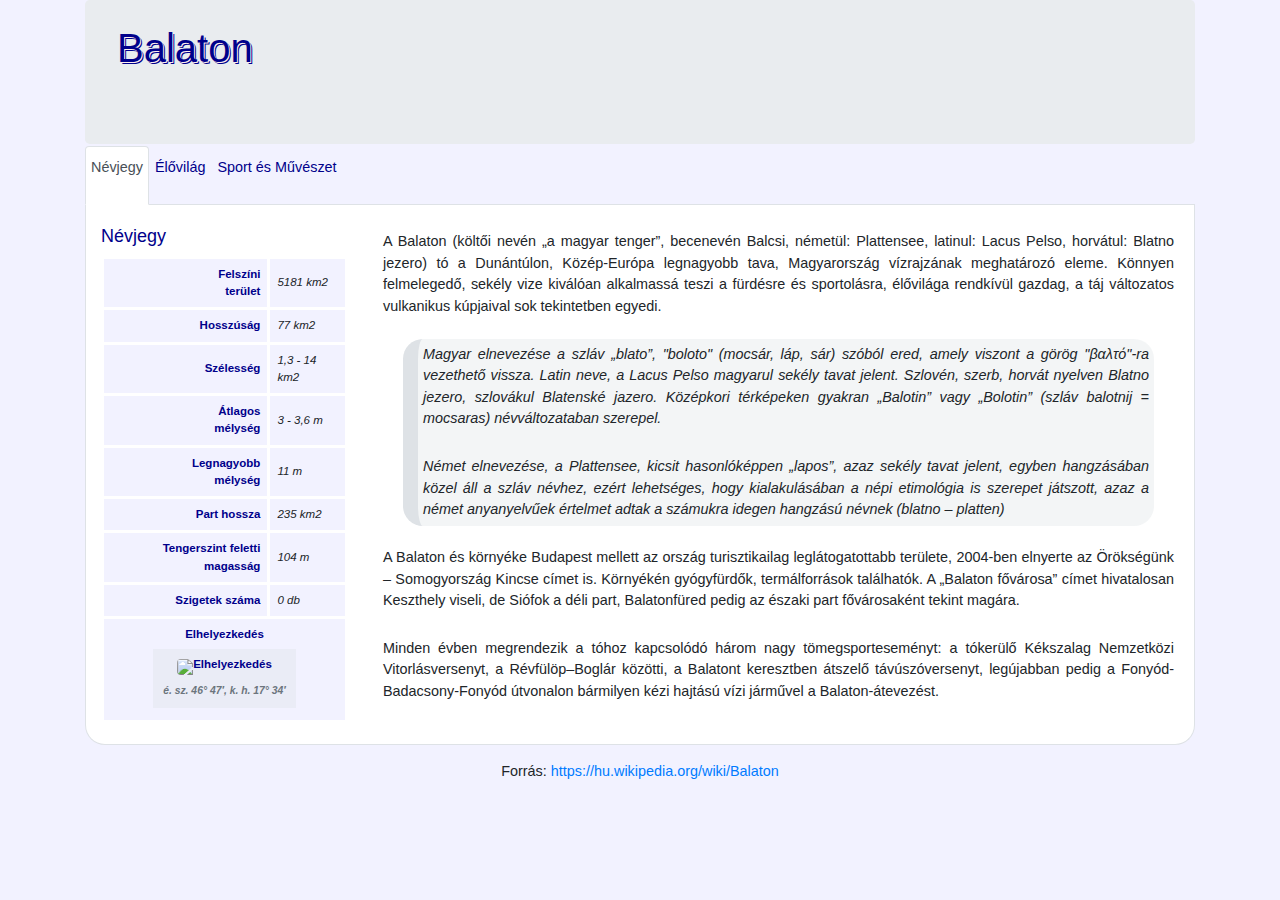
==== balaton_forras/balaton.html @ aaea2e2a "kozepe fele" ====
﻿<!DOCTYPE html>
<html lang="hu">
<head>
  <meta charset="UTF-8" >
  <meta name="viewport" content="width=device-width, initial-scale=1">
  <link rel="stylesheet" href="bootstrap.min.css">
  <script src="jquery.min.js"></script>
  <script src="popper.min.js"></script>
  <script src="bootstrap.min.js"></script>
  <link rel="stylesheet" href="balaton.css">
  <link rel="stylesheet" href="balaton.js">

</head>
<body>

<div class="container">
  <div id="fej" class="jumbotron">
    <h1>Balaton</h1>
  </div>

  <!-- Nav tabs -->
  <ul class="nav nav-tabs" role="tablist">
    <li class="nav-item">
      <a class="nav-link active menu" data-toggle="tab" href="#home">Névjegy</a>
    </li>
    <li class="nav-item">
      <a class="nav-link menu" data-toggle="tab" href="#menu1">Élővilág</a>
    </li>
    <li class="nav-item">
      <a class="nav-link menu" data-toggle="tab" href="#menu2" >Sport és Művészet</a>
    </li>
    
    
  </ul>

  <!-- Tab panes -->
  <div class="tab-content">
    <div id="home" class="container tab-pane active"><br>
      <div class="row">
          <div class="col-md-4 col-xl-3">
                <h2>Névjegy</h2>
                <table>
                    <tr>
                        <td>Felszíni<br>terület</td>
                        <td>5181 km2</td>
                    </tr>
                    <blockquote>
                    <tr>
                        <td>Hosszúság</td>
                        <td>77 km2</td>
                    </tr>
                    </blockquote>
                    <tr>
                        <td>Szélesség</td>
                        <td>1,3 - 14 km2</td>
                    </tr>
                    <tr>
                        <td>Átlagos<br>mélység</td>
                        <td>3 - 3,6 m</td>
                    </tr>
                    <tr>
                        <td>Legnagyobb<br>mélység</td>
                        <td>11 m</td>
                    </tr>
                    <tr>
                        <td>Part hossza</td>
                        <td>235 km2</td>
                    </tr>
                    <tr>
                        <td>Tengerszint feletti magasság</td>
                        <td>104 m</td>
                    </tr>
                    <tr><m-0><p-0>
                        <td>Szigetek száma</td>
                        <td>0 db</td>
                        </m-0>
                        </p-0>
                    </tr>
                    <tr>
                        <td colspan="2" class="text-center">
                            Elhelyezkedés<br>
                            <figure class="figure">
                              <img src="map.png" class="figure-img rounded img-fluid w-100" alt="Elhelyezkedés" title="Elhelyezkedés">
                              <figcaption class="figure-caption text-center">é. sz. 46° 47′, k. h. 17° 34′</figcaption>
                            </figure>
                        </td>
                    </tr>
                </table>
          </div>
          <div class="col-md-8 col-xl-9">
            <p>A Balaton (költői nevén „a magyar tenger”, becenevén Balcsi, németül: Plattensee, latinul: Lacus Pelso, horvátul: Blatno jezero) tó a Dunántúlon, Közép-Európa legnagyobb tava, Magyarország vízrajzának meghatározó eleme. Könnyen felmelegedő, sekély vize kiválóan alkalmassá teszi a fürdésre és sportolásra, élővilága rendkívül gazdag, a táj változatos vulkanikus kúpjaival sok tekintetben egyedi.</p>
           <blockquote> <p>Magyar elnevezése a szláv „blato”, "boloto" (mocsár, láp, sár) szóból ered, amely viszont a görög "βαλτό"-ra vezethető vissza. Latin neve, a Lacus Pelso magyarul sekély tavat jelent. Szlovén, szerb, horvát nyelven Blatno jezero, szlovákul Blatenské jazero. Középkori térképeken gyakran „Balotin” vagy „Bolotin” (szláv balotnij = mocsaras) névváltozataban szerepel.</p>
            <p>Német elnevezése, a Plattensee, kicsit hasonlóképpen „lapos”, azaz sekély tavat jelent, egyben hangzásában közel áll a szláv névhez, ezért lehetséges, hogy kialakulásában a népi etimológia is szerepet játszott, azaz a német anyanyelvűek értelmet adtak a számukra idegen hangzású névnek (blatno – platten)</p></blockquote>
            <p>A Balaton és környéke Budapest mellett az ország turisztikailag leglátogatottabb területe, 2004-ben elnyerte az Örökségünk – Somogyország Kincse címet is. Környékén gyógyfürdők, termálforrások találhatók. A „Balaton fővárosa” címet hivatalosan Keszthely viseli, de Siófok a déli part, Balatonfüred pedig az északi part fővárosaként tekint magára.</p>
            <p>Minden évben megrendezik a tóhoz kapcsolódó három nagy tömegsporteseményt: a tókerülő Kékszalag Nemzetközi Vitorlásversenyt, a Révfülöp–Boglár közötti, a Balatont keresztben átszelő távúszóversenyt, legújabban pedig a Fonyód-Badacsony-Fonyód útvonalon bármilyen kézi hajtású vízi járművel a Balaton-átevezést.</p>
          </div>
      </div>
    </div>

    <div id="menu1" class="container tab-pane fade"><br>
      <div class="row">
        <div class="col-lg-5">
          <h2>Növényvilág</h2>
          <p>A hínárféléket a balatoni strandokon is megtaláljuk közülük gyakoribbak a süllőhínár-fajok Füzéres süllőhínár (Myriophyllum) és a békaszőlő-fajok (Potamogeton). Az elsősorban a közönséges nád (Phragmithes australis) által alkotott nádasok a part mentén, leginkább az északi parton maradtak fenn. Egy 2017-es feltérképezés szerint mintegy 1205 hektár nádas volt a Balaton medrében, az öt évvel korábbi 1230 hektárral szemben. Társulásalkotó növénye elsősorban a keskenylevelű gyékény (Typha angustifolia) és többek között a tavi káka (Schoenoplectus lacustris), valamint a zsombéksás (Carex elata).</p>
          <figure class="figure">
            <img src="nadas.jpg" class="figure-img rounded img-fluid w-100" alt="Nádas" title="Nádas">
            <figcaption class="figure-caption text-center">Jellegzetes nádas a tó kenesei partján. A balatoni nádasok területe megközelítőleg 12 km², amelynek 73%-a az északi parton van.</figcaption>
          </figure>
          <p>A tó környékének rendkívül gazdag növényvilágára jellemző, hogy a molyhos és cseres tölgyes erdőségek a legelterjedtebbek, amelyeket sok helyütt telepített fenyőerdők váltanak. Különleges fenyőféléket tekinthet meg az érdeklődő a Folly Arborétumban Badacsonyörsön. A Balaton-felvidéki Nemzeti Park címernövénye, a Balaton-felvidék néhány láprétjén nyíló lisztes kankalin (Primula farinosa) mellett több más pompás szirmú virág is honos itt, ilyen a tavaszi hérics, a fekete kökörcsin és a citromillatú nagyezerjófű.</p>
        </div>
        <div class="col-lg-7">
          <h2>Állatvilág</h2>
          <p>A tó élővilágának jelentős részét a szabad szemmel általában nem látható algafajok teszik ki, amelyek a Balaton legfontosabb szervesanyag termelői és újabb és újabb fajok kerülnek elő a tóból.  Az algák mennyiségét alapvetően a tápanyagterhelés hosszútávú alakulása szabja meg. A tó algásodását (eutrofizáció) csökkenteni kell, mert az idegenforgalmi vonzerejét csökkenti a folyamat.</p>
          <p>A Balaton, lévén hazánk legnagyobb állóvize, halfaunája nagyon értékes. Az érdeklődők a legrészletesebben a <!--http://bodorka.info.hu--> Balatoni Vízivilág Látogatóközpontban tájékozódhatnak a vidék halaival. A tóban, a vele összefüggő Kis-Balatonban és a vízgyűjtő területén található 40 vízfolyásban 37 halfaj fordul elő, ebből a Balatonban 15-17 faj él meg. Az itt élő halak 80%-át a keszegfélék alkotják. Ezek közül a leggyakoribb a dévérkeszeg, a karikakeszeg, a bodorka és a vörösszárnyú keszeg.</p>
          <p>A tó Európa egyik legjelentősebb vízimadár-élőhelye. Kiterjedt nádasai számos madárfaj számára nyújtanak fészkelő helyet. A legismertebb madár, a Balaton legnagyobb röpképes madara, a bütykös hattyú (Cygnus olor), amely a nádasban építi nagy méretű úszó fészkét, fészekhagyó fiókáit azonban kikelésük után gyakran a strandok közelében neveli fel, ahol könnyen jut hozzá a táplálékhoz, mivel a nyaralók rendszeresen etetik őket.</p>
          <p>Őshonos balatoni halfajok:</p>
          <div class="row">
            <div class="col-4">
              <ul id="halLista">
                <li onmouseover="halinfo('balin');">Balin</li>
                <li onmouseover="halinfo('bodorka');">Bodorka</li>
                <li onmouseover="halinfo('deverkeszeg');">Dévérkeszeg</li>
                <li onmouseover="halinfo('karikakeszeg');">Karikakeszeg</li>
                <li onmouseover="halinfo('ponty');">Ponty</li>
                <li onmouseover="halinfo('fogassullo');">Fogassüllő</li>
                <li onmouseover="halinfo('csuka');">Csuka</li>
                <li onmouseover="halinfo('compo');">Compó</li>
                <li onmouseover="halinfo('fejes');">Fejes domolykó</li>
                <li onmouseover="halinfo('garda');">Garda</li>
              </ul>
            </div>
            <div class="col-8">
              <figure class="figure">
                <div id="sugo">
                  Kattint halfaj nevére, amiről többet szeretnél megtudni...
                </div>
                <a target="_blank">
                  <img id="halKep" class="figure-img rounded img-fluid w-100">
                </a>
                <figcaption id="halNevek" class="figure-caption text-center"></figcaption>
              </figure>
            </div>
          </div>
        </div>
      </div>
    </div>
    
    <div id="menu2" class="container tab-pane fade"><br>
      <div class="row">
        <div class="col-md-12">
          <h2>Sport</h2>
          <p>A magyar úszósport megszületése Szekrényessy Kálmán nevéhez fűződik, aki az első Balaton-átúszó volt. 1880. augusztus 29-én úszta át a tavat Siófok-Balatonfüred között, de ez a 14 kilométeres táv, túlságosan hosszúnak bizonyult ahhoz, hogy tömegsport-rendezvénnyé válhasson. 1967-ig Szekrényessy-emlékverseny néven megtartották még az eredeti Siófok-Balatonfüred távúszó versenyt. 1983-tól kezdődően rendezik meg a mai formájában is ismert Balaton-átúszást, a Révfülöp és Balatonboglár közti 5200 méteres távon.</p>
          <p>Szekrényessy Kálmán nevéhez számos hazai sportág meghonosítása köthető (többek között a görkorcsolya, de kerékpár szavunk megalkotóját is benne tisztelhetjük). 1879-től számos balatoni úszó, kajak, és vitorlásversenyt szervezett a tóra, sőt a Balaton mellett rendszeres léghajós repülő kirándulásokat is biztosított, hisz Zeppelin barátjaként az első magyar léghajókonstruktőrünkként is ismertté vált.</p>
          <p>Minden évben megrendezik a tóhoz kapcsolódó három nagy tömegsporteseményt: a tókerülő Kékszalag Nemzetközi Vitorlásversenyt, a Révfülöp–Boglár közötti, a Balatont keresztben átszelő távúszóversenyt, legújabban pedig a Fonyód-Badacsony-Fonyód útvonalon bármilyen kézi hajtású vízi járművel a Balaton-átevezést.</p>
          <figure class="figure">
            <img src="nemere2.jpg" class="figure-img rounded img-fluid w-100" alt="Nemere II. cirkáló" title="Nemere II. cirkáló">
            <figcaption class="figure-caption text-center">A Nemere II. 75-ös cirkáló (Schärenkreutzer), a Balaton legendás zászlóshajója 2015-ben</figcaption>
          </figure>
        </div>
        <div class="row">
          <div class="col-md-12">
            <h2>Művészet</h2>
            <p>A legnagyobb magyar tó a népdaloktól az irodalmon át a képzőművészetig egy sor műfaj témája lett.</p>
            <figure class="figure">
              <img src="seuso.png" class="figure-img rounded img-fluid w-100" alt="Seosu-kincs" title="Seosu-kincs">
              <figcaption class="figure-caption text-center">A Seuso-kincs egyik ezüsttálján rómaiak vaddisznóvadászatát ábrázoló dombormű van, a „tál peremén körben medve, antilop, leopárd, vadszamár, vadkan, gazella, nyúl vadászatának jeleneteit és a vadászatról a zsákmánnyal hazatérőket ábrázolták”. A tálon PELSO felirat van, ezen a néven ismerték a mai Balatont</figcaption>
            </figure>
            <p>A magyar festők az 1850-es évektől fedezték fel a tó szépségét. 2008 nyarán a keszthelyi Festetics-kastély kiállítótermében húsz 19. és 20. századi magyar festőművész, köztük Szinyei Merse Pál, Mészöly Géza, Csók István, Egry József, Bernáth Aurél, Mikus Gyula, Brodszky Sándor, Telepy Károly, Iványi-Grünwald Béla száz Balaton-képét mutatták be.</p>
            <p>A Balaton-vidék történetét, a 19. századi társasági és társadalmi életét anekdotákkal, hiteles történetekkel Eötvös Károly írta meg 1900-ban, az Utazás a Balaton körül című alapvető művében. A Balatoni Egylet létrejöttekor különböző szakosztályokat választottak, az irodalmi szakosztály elnöke Jókai Mór lett, aki mint füredi nyaralótulajdonos személyesen vett részt az alakuló ülésen. Az arany ember című regényében Jókai is ír a szeszélyes balatoni időjárásról.</p>
            <p>Bujtor István színművész az általa kitalált és megformált filmbéli (A Pogány Madonna, Hamis a baba) Ötvös Csöpi nyomozó karakterét is a Balatonra, Balatonfüredre helyezte, ahol Csöpi nyomoz és vitorlázik, mivel a színész maga is nagy kedvelője volt a tónak és a vitorlázásnak.</p>
          </div>
        </div>
      </div>
    </div>

    <div id="menu3" class="container tab-pane fade"><br>
      
    </div>
  </div>
</div>

<footer class="text-center py-3">Forrás: <a href="https://hu.wikipedia.org/wiki/Balaton">https://hu.wikipedia.org/wiki/Balaton</a></footer>

</body>
</html>
---- balaton_forras/balaton.css ----
body{
    background-color: rgba(0,0,255,5%);
    font-size:90%;
}

#fej{
    background-image: url('fej2.jpg');
    background-size: cover;
    background-repeat: no-repeat;
    background-position: center;    
}

#fej h1{
    margin-top: -40px;
    color: darkblue;
    text-shadow:1px 1px 0px #ffeeee, 2px 2px 0px darkblue; 
}

.menu{
    color:darkblue;
    margin-top: -30px;
    padding: 10px 5px 25px;
   
}

h2{
    font-size: 125%;
    color: darkblue;    
}

.tab-pane{
    background-color: white;
    border-left: 1px solid rgb(222,226,230); 
    border-bottom: 1px solid rgb(222,226,230); 
    border-right: 1px solid rgb(222,226,230); 
    padding-bottom: 20px;
    border-bottom-left-radius: 20px;
    border-bottom-right-radius: 20px;
}

table{
    font-size: 80%;
    margin: auto;
}

td{
    background-color: rgba(0,0,255,5%);
    border: 3px solid white;
    padding: 7px;
}

td span {
    font-weight: normal;
    font-style: italic;
    color: black;
}

td:first-child{
    text-align: right;
    font-weight: bold;
    color: darkblue;
}
td:nth-child(2){
    font-style: italic;
}

p{
    text-align: justify;
    padding: 5px;
}
figure{
    background-color: rgba(222,226,230,35%);
    padding: 10px;
    margin: 5px 25px;
}

figcaption{
    font-style: italic;
}

blockquote{
    margin: 5px 25px;
    border-left: 15px solid rgb(222,226,230);
    background-color: rgba(222,226,230,35%);
    font-style: italic;
    border-radius: 20px;
}

#halLista{
    cursor: pointer;
    list-style-type: none;
    padding-left: 0px;
    margin-left: 0px;
}

#halLista li {
    height: 35px;
    vertical-align: middle;
    padding: 0px;
    padding-right: 21px;
    line-height: 95%;
    font-size: 95%;
}

#halLista li:hover{
    background-image: url('nyil.png');
    background-repeat: no-repeat;
    background-position-x: right;
    background-size: 20px 20px;
}

#sugo{
    color: rgb(175,175,175);
    padding: 25px;
    letter-spacing: 120%;
    font-style: italic;
    text-align: center;
}
#menu3{
    width: 6px;
    height: 6px;
}
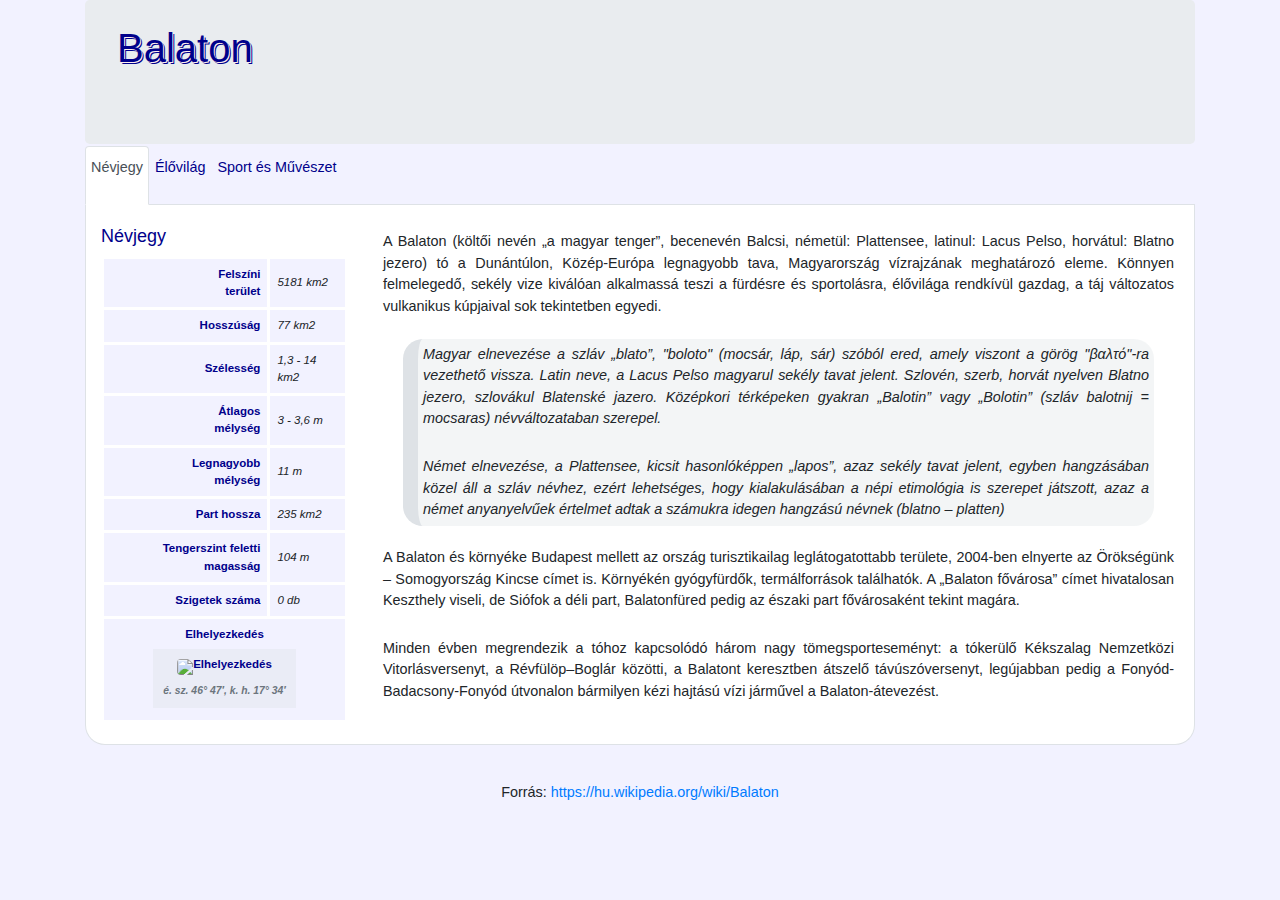
==== commit 2198031c: "5.f vege" ====
--- a/balaton_forras/balaton.html
+++ b/balaton_forras/balaton.html
@@ -99,7 +99,7 @@
 
     <div id="menu1" class="container tab-pane fade"><br>
       <div class="row">
-        <div class="col-lg-5">
+        <div class="col-lg-6">
           <h2>Növényvilág</h2>
           <p>A hínárféléket a balatoni strandokon is megtaláljuk közülük gyakoribbak a süllőhínár-fajok Füzéres süllőhínár (Myriophyllum) és a békaszőlő-fajok (Potamogeton). Az elsősorban a közönséges nád (Phragmithes australis) által alkotott nádasok a part mentén, leginkább az északi parton maradtak fenn. Egy 2017-es feltérképezés szerint mintegy 1205 hektár nádas volt a Balaton medrében, az öt évvel korábbi 1230 hektárral szemben. Társulásalkotó növénye elsősorban a keskenylevelű gyékény (Typha angustifolia) és többek között a tavi káka (Schoenoplectus lacustris), valamint a zsombéksás (Carex elata).</p>
           <figure class="figure">
@@ -108,14 +108,14 @@
           </figure>
           <p>A tó környékének rendkívül gazdag növényvilágára jellemző, hogy a molyhos és cseres tölgyes erdőségek a legelterjedtebbek, amelyeket sok helyütt telepített fenyőerdők váltanak. Különleges fenyőféléket tekinthet meg az érdeklődő a Folly Arborétumban Badacsonyörsön. A Balaton-felvidéki Nemzeti Park címernövénye, a Balaton-felvidék néhány láprétjén nyíló lisztes kankalin (Primula farinosa) mellett több más pompás szirmú virág is honos itt, ilyen a tavaszi hérics, a fekete kökörcsin és a citromillatú nagyezerjófű.</p>
         </div>
-        <div class="col-lg-7">
+        <div class="col-lg-6">
           <h2>Állatvilág</h2>
           <p>A tó élővilágának jelentős részét a szabad szemmel általában nem látható algafajok teszik ki, amelyek a Balaton legfontosabb szervesanyag termelői és újabb és újabb fajok kerülnek elő a tóból.  Az algák mennyiségét alapvetően a tápanyagterhelés hosszútávú alakulása szabja meg. A tó algásodását (eutrofizáció) csökkenteni kell, mert az idegenforgalmi vonzerejét csökkenti a folyamat.</p>
-          <p>A Balaton, lévén hazánk legnagyobb állóvize, halfaunája nagyon értékes. Az érdeklődők a legrészletesebben a <!--http://bodorka.info.hu--> Balatoni Vízivilág Látogatóközpontban tájékozódhatnak a vidék halaival. A tóban, a vele összefüggő Kis-Balatonban és a vízgyűjtő területén található 40 vízfolyásban 37 halfaj fordul elő, ebből a Balatonban 15-17 faj él meg. Az itt élő halak 80%-át a keszegfélék alkotják. Ezek közül a leggyakoribb a dévérkeszeg, a karikakeszeg, a bodorka és a vörösszárnyú keszeg.</p>
+          <p>A Balaton, lévén hazánk legnagyobb állóvize, halfaunája nagyon értékes. Az érdeklődők a legrészletesebben a  <a href="http://bodorka.info.hu">Balatoni Vízivilág</a>  Látogatóközpontban tájékozódhatnak a vidék halaival. A tóban, a vele összefüggő Kis-Balatonban és a vízgyűjtő területén található 40 vízfolyásban 37 halfaj fordul elő, ebből a Balatonban 15-17 faj él meg. Az itt élő halak 80%-át a keszegfélék alkotják. Ezek közül a leggyakoribb a dévérkeszeg, a karikakeszeg, a bodorka és a vörösszárnyú keszeg.</p>
           <p>A tó Európa egyik legjelentősebb vízimadár-élőhelye. Kiterjedt nádasai számos madárfaj számára nyújtanak fészkelő helyet. A legismertebb madár, a Balaton legnagyobb röpképes madara, a bütykös hattyú (Cygnus olor), amely a nádasban építi nagy méretű úszó fészkét, fészekhagyó fiókáit azonban kikelésük után gyakran a strandok közelében neveli fel, ahol könnyen jut hozzá a táplálékhoz, mivel a nyaralók rendszeresen etetik őket.</p>
           <p>Őshonos balatoni halfajok:</p>
           <div class="row">
-            <div class="col-4">
+            <div class="col-lg-6">
               <ul id="halLista">
                 <li onmouseover="halinfo('balin');">Balin</li>
                 <li onmouseover="halinfo('bodorka');">Bodorka</li>
@@ -129,7 +129,7 @@
                 <li onmouseover="halinfo('garda');">Garda</li>
               </ul>
             </div>
-            <div class="col-8">
+            <div class="col-lg-6"><br>
               <figure class="figure">
                 <div id="sugo">
                   Kattint halfaj nevére, amiről többet szeretnél megtudni...
@@ -147,7 +147,7 @@
     
     <div id="menu2" class="container tab-pane fade"><br>
       <div class="row">
-        <div class="col-md-12">
+        <div class="col-lg-6">
           <h2>Sport</h2>
           <p>A magyar úszósport megszületése Szekrényessy Kálmán nevéhez fűződik, aki az első Balaton-átúszó volt. 1880. augusztus 29-én úszta át a tavat Siófok-Balatonfüred között, de ez a 14 kilométeres táv, túlságosan hosszúnak bizonyult ahhoz, hogy tömegsport-rendezvénnyé válhasson. 1967-ig Szekrényessy-emlékverseny néven megtartották még az eredeti Siófok-Balatonfüred távúszó versenyt. 1983-tól kezdődően rendezik meg a mai formájában is ismert Balaton-átúszást, a Révfülöp és Balatonboglár közti 5200 méteres távon.</p>
           <p>Szekrényessy Kálmán nevéhez számos hazai sportág meghonosítása köthető (többek között a görkorcsolya, de kerékpár szavunk megalkotóját is benne tisztelhetjük). 1879-től számos balatoni úszó, kajak, és vitorlásversenyt szervezett a tóra, sőt a Balaton mellett rendszeres léghajós repülő kirándulásokat is biztosított, hisz Zeppelin barátjaként az első magyar léghajókonstruktőrünkként is ismertté vált.</p>
@@ -157,8 +157,8 @@
             <figcaption class="figure-caption text-center">A Nemere II. 75-ös cirkáló (Schärenkreutzer), a Balaton legendás zászlóshajója 2015-ben</figcaption>
           </figure>
         </div>
-        <div class="row">
-          <div class="col-md-12">
+        
+        <div class="col-lg-6">
             <h2>Művészet</h2>
             <p>A legnagyobb magyar tó a népdaloktól az irodalmon át a képzőművészetig egy sor műfaj témája lett.</p>
             <figure class="figure">
